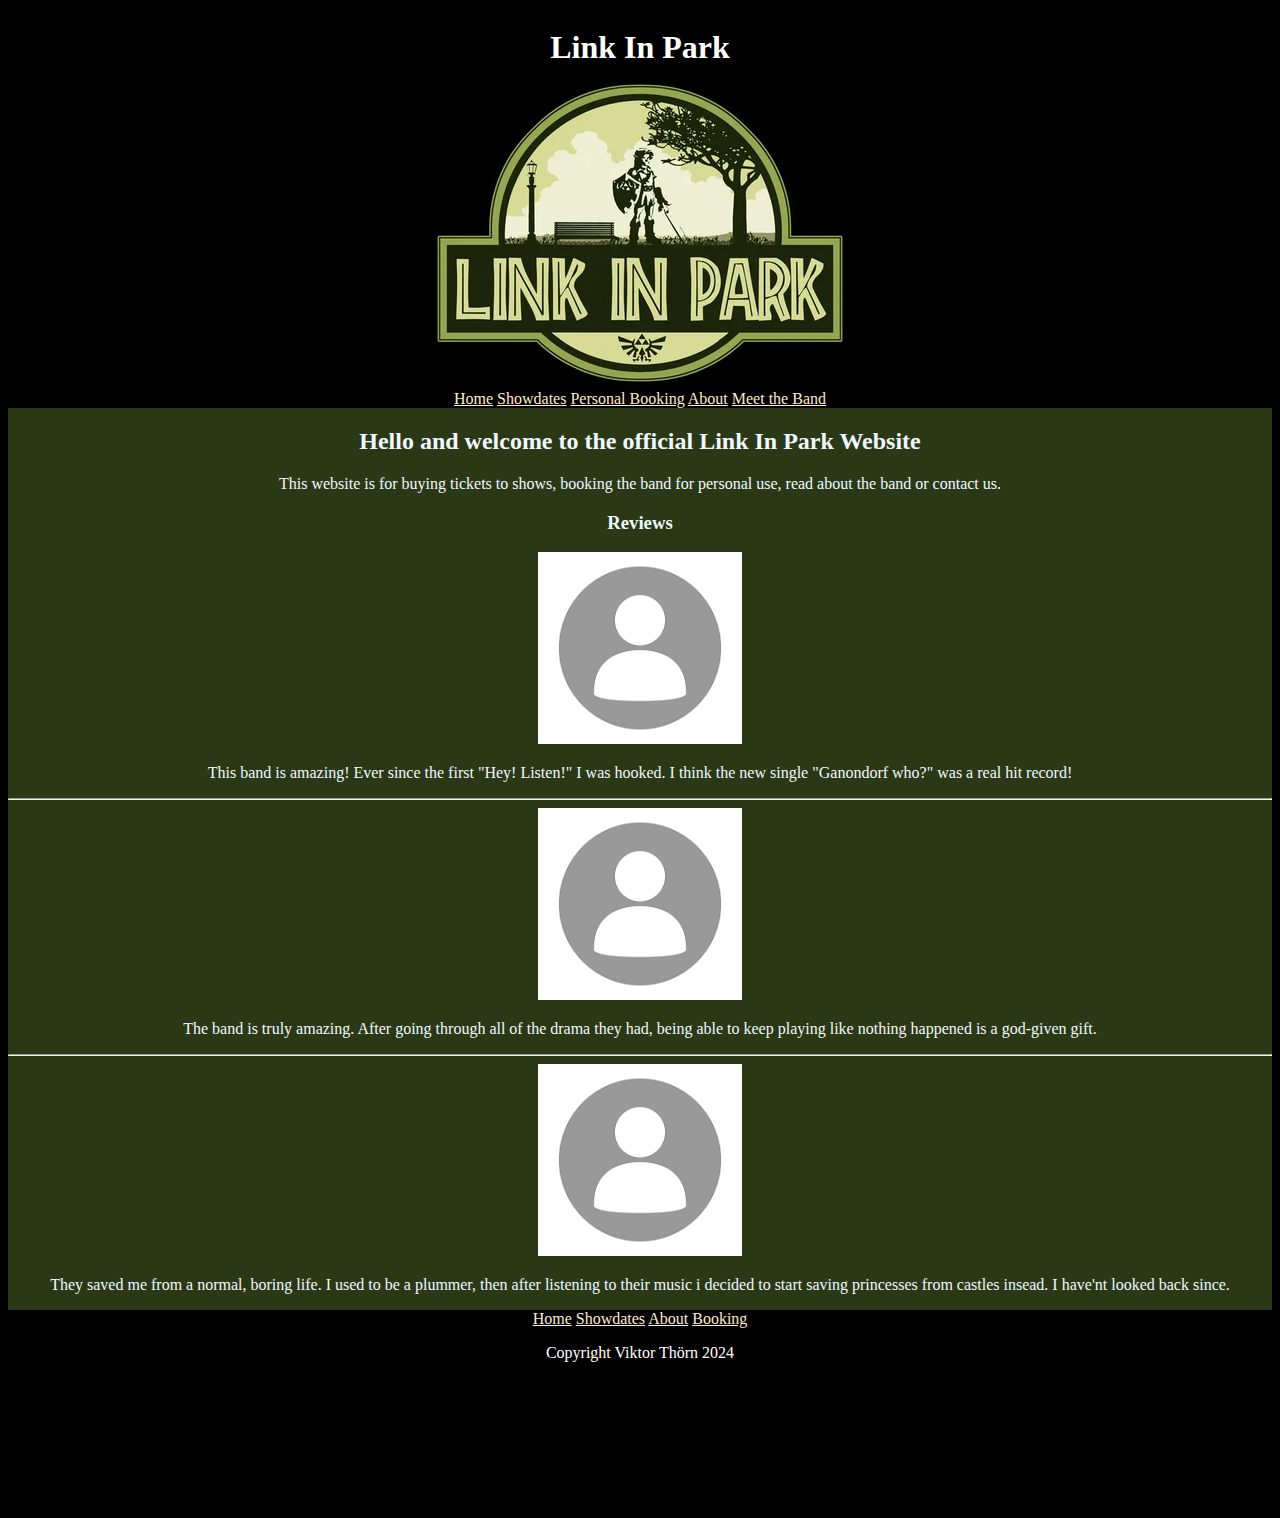
==== index.html @ 0246322a "made new page for bandmembers and moved that section out from about. This was made to make about-pag" ====
<!DOCTYPE html>
<html>

<head>
    <meta charset="UTF-8">
    <link href="style.css" rel="stylesheet">
    <title>Link In Park webpage</title>
</head>
<header class="header_container">
    <h1>Link In Park</h1>
    <div class="bottom_of_header">
        <a href="index.html">Home</a>
        <a href="showdates.html">Showdates</a>
        <a href="booking.html">Personal Booking</a>
        <a href="about.html">About</a>
        <a href="meettheband.html">Meet the Band</a>
    </div>

</header>

<body>
    <h2>Hello and welcome to the official Link In Park Website</h2>
    <p>This website is for buying tickets to shows, booking the band for personal use, read about the band or contact
        us.</p>
    <section>
        <h3>Reviews</h3>
        <img src="img/reviewers/reviewpicture.png" alt="Reviewer 1">
        <p>This band is amazing! Ever since the first "Hey! Listen!" I was hooked.
            I think the new single "Ganondorf who?" was a real hit record!</p>
            <hr>
        <img src="img/reviewers/reviewpicture.png" alt="Reviewer 2">
        <p>The band is truly amazing. After going through all of the drama they had, being able to keep playing like nothing happened is a god-given gift.</p>
        <hr>
        <img src="img/reviewers/reviewpicture.png" alt="Reviewer 3">
        <p>They saved me from a normal, boring life. I used to be a plummer, then after listening to their music i decided to start saving princesses from castles insead. I have'nt looked back since.</p>
    </section>
</body>
<footer>
    <a href="index.html">Home</a>
    <a href="showdates.html">Showdates</a>
    <a href="about.html">About</a>
    <a href="booking.html">Booking</a>
    <p>Copyright Viktor Thörn 2024</p>
</footer>

</html>
---- style.css ----
html {
    background-color: black;
    text-align: center;
}

header {
    color: white;
    height: 400px;
    background-position-x: center;
    background-image: url(img/Linkinpark.webp);
    background-repeat: no-repeat;
    background-color: black;
    text-align: center;
}

body {
    color: aliceblue;
    background-color: rgba(84, 109, 42, 0.514);
}

footer {
    background-color: black;
    color: white;
    height: 200px;
    margin-top: 0;
}

input {
    margin: 10px;
}

a {
    color: blanchedalmond;
}

.profileimg {
    height: 300px;
    width: 200px;
}

aside {
    float: left;
    display: table;
}

.townimg {
    height: 300px;
    width: 400px;
}


#showtable {
    border: 2cap;
    border-color: black;
    display: block;
    margin-left: auto;
    margin-right: auto;
    margin-top: 0;
    margin-bottom: 0;
}



.header_container {
    display: flex;
    flex-direction: column;
}

.bottom_of_header {
    margin-top: auto;
}
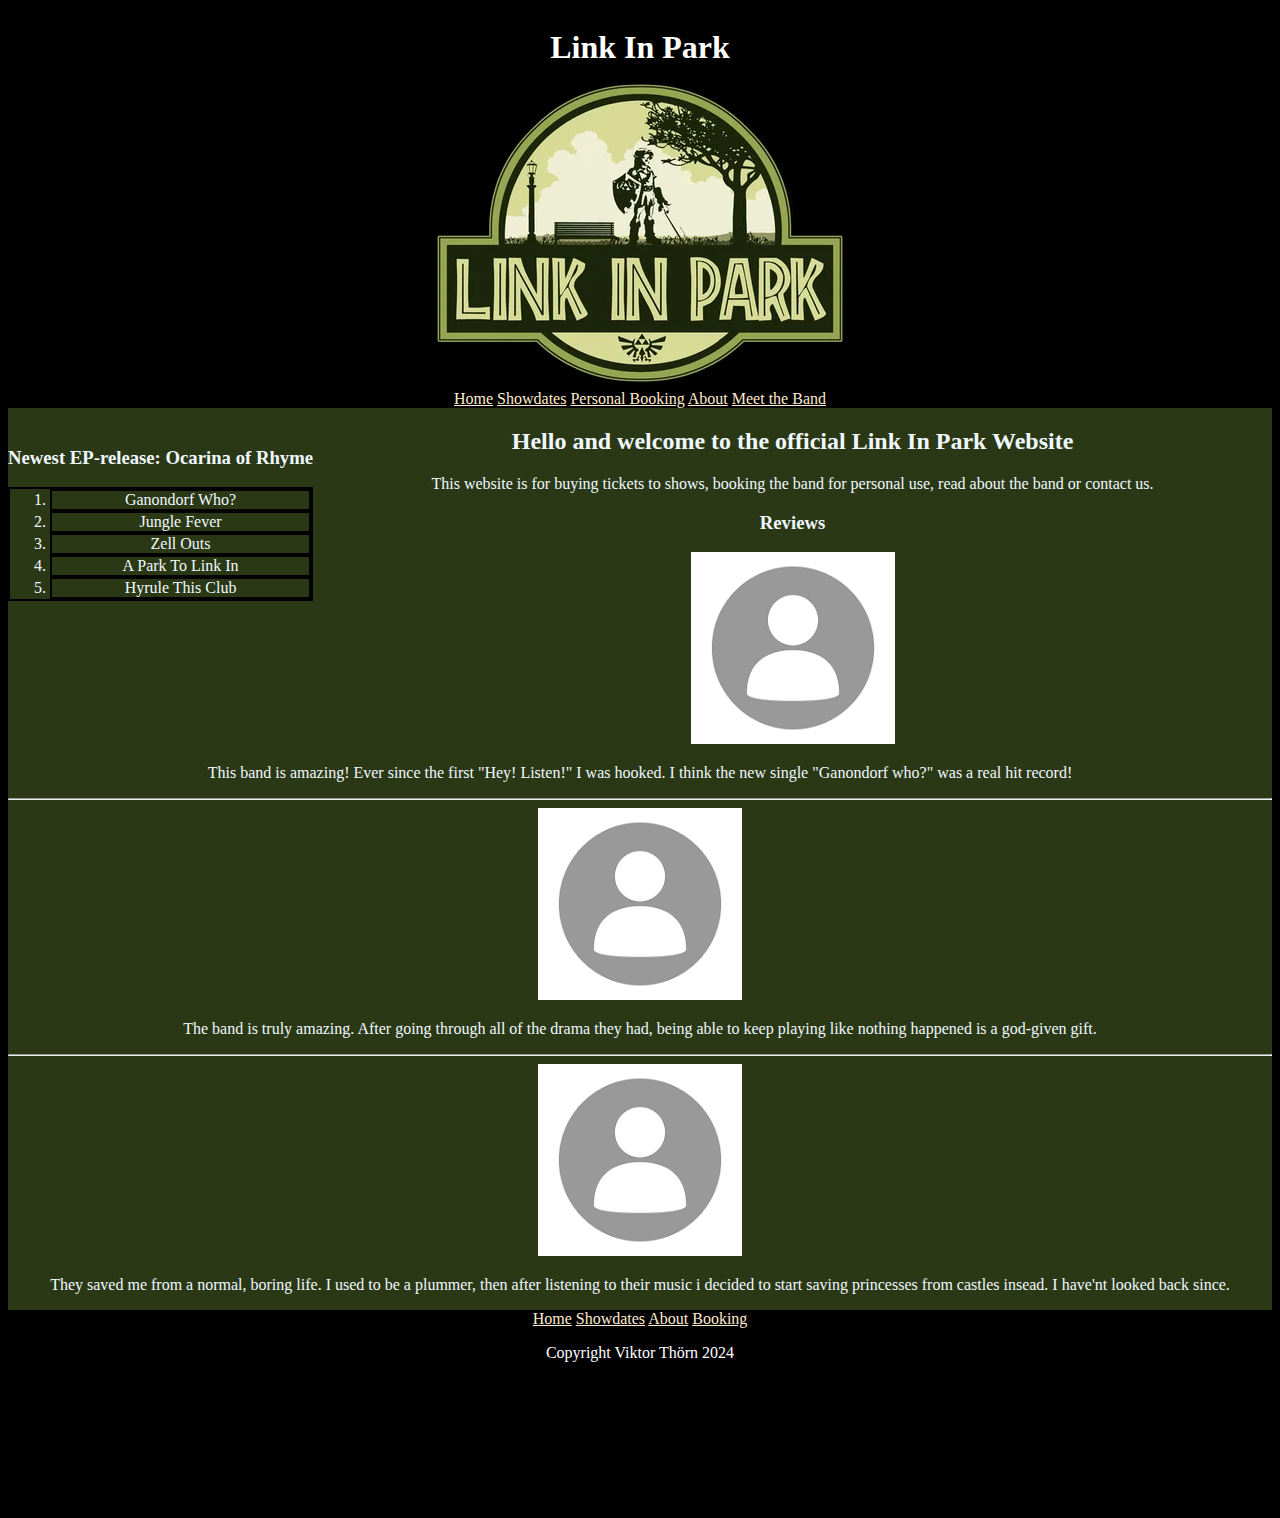
==== commit bf382800: "added a ordered list of the new EP on home-page" ====
--- a/index.html
+++ b/index.html
@@ -19,7 +19,19 @@
 </header>
 
 <body>
-    <h2>Hello and welcome to the official Link In Park Website</h2>
+    <div class="column">
+        <aside class="left">
+        <h3>Newest EP-release: Ocarina of Rhyme</h3>
+        <ol>
+            <li>Ganondorf Who?</li>
+            <li>Jungle Fever</li>
+            <li>Zell Outs</li>
+            <li>A Park To Link In</li>
+            <li>Hyrule This Club</li>
+        </ol>
+        </aside>
+    
+    <main class="right"><h2>Hello and welcome to the official Link In Park Website</h2>
     <p>This website is for buying tickets to shows, booking the band for personal use, read about the band or contact
         us.</p>
     <section>
@@ -34,6 +46,7 @@
         <img src="img/reviewers/reviewpicture.png" alt="Reviewer 3">
         <p>They saved me from a normal, boring life. I used to be a plummer, then after listening to their music i decided to start saving princesses from castles insead. I have'nt looked back since.</p>
     </section>
+</main>
 </body>
 <footer>
     <a href="index.html">Home</a>
--- a/style.css
+++ b/style.css
@@ -33,14 +33,25 @@
     color: blanchedalmond;
 }
 
+ol{
+    border: 2px solid;
+    border-color:black;
+}
+
+li{
+    border: 2px solid;
+    border-color:black;
+}
+
+#eplist{
+    border: 2px solid;
+    border-color:black;
+}
+
+
 .profileimg {
     height: 300px;
     width: 200px;
-}
-
-aside {
-    float: left;
-    display: table;
 }
 
 .townimg {
@@ -59,8 +70,6 @@
     margin-bottom: 0;
 }
 
-
-
 .header_container {
     display: flex;
     flex-direction: column;
@@ -68,4 +77,18 @@
 
 .bottom_of_header {
     margin-top: auto;
+}
+
+.row {
+    display: flex;
+  }
+  
+.right {
+    flex: 75%;
+  }
+
+.left {
+    flex: 25%;
+    float: left;
+    
 }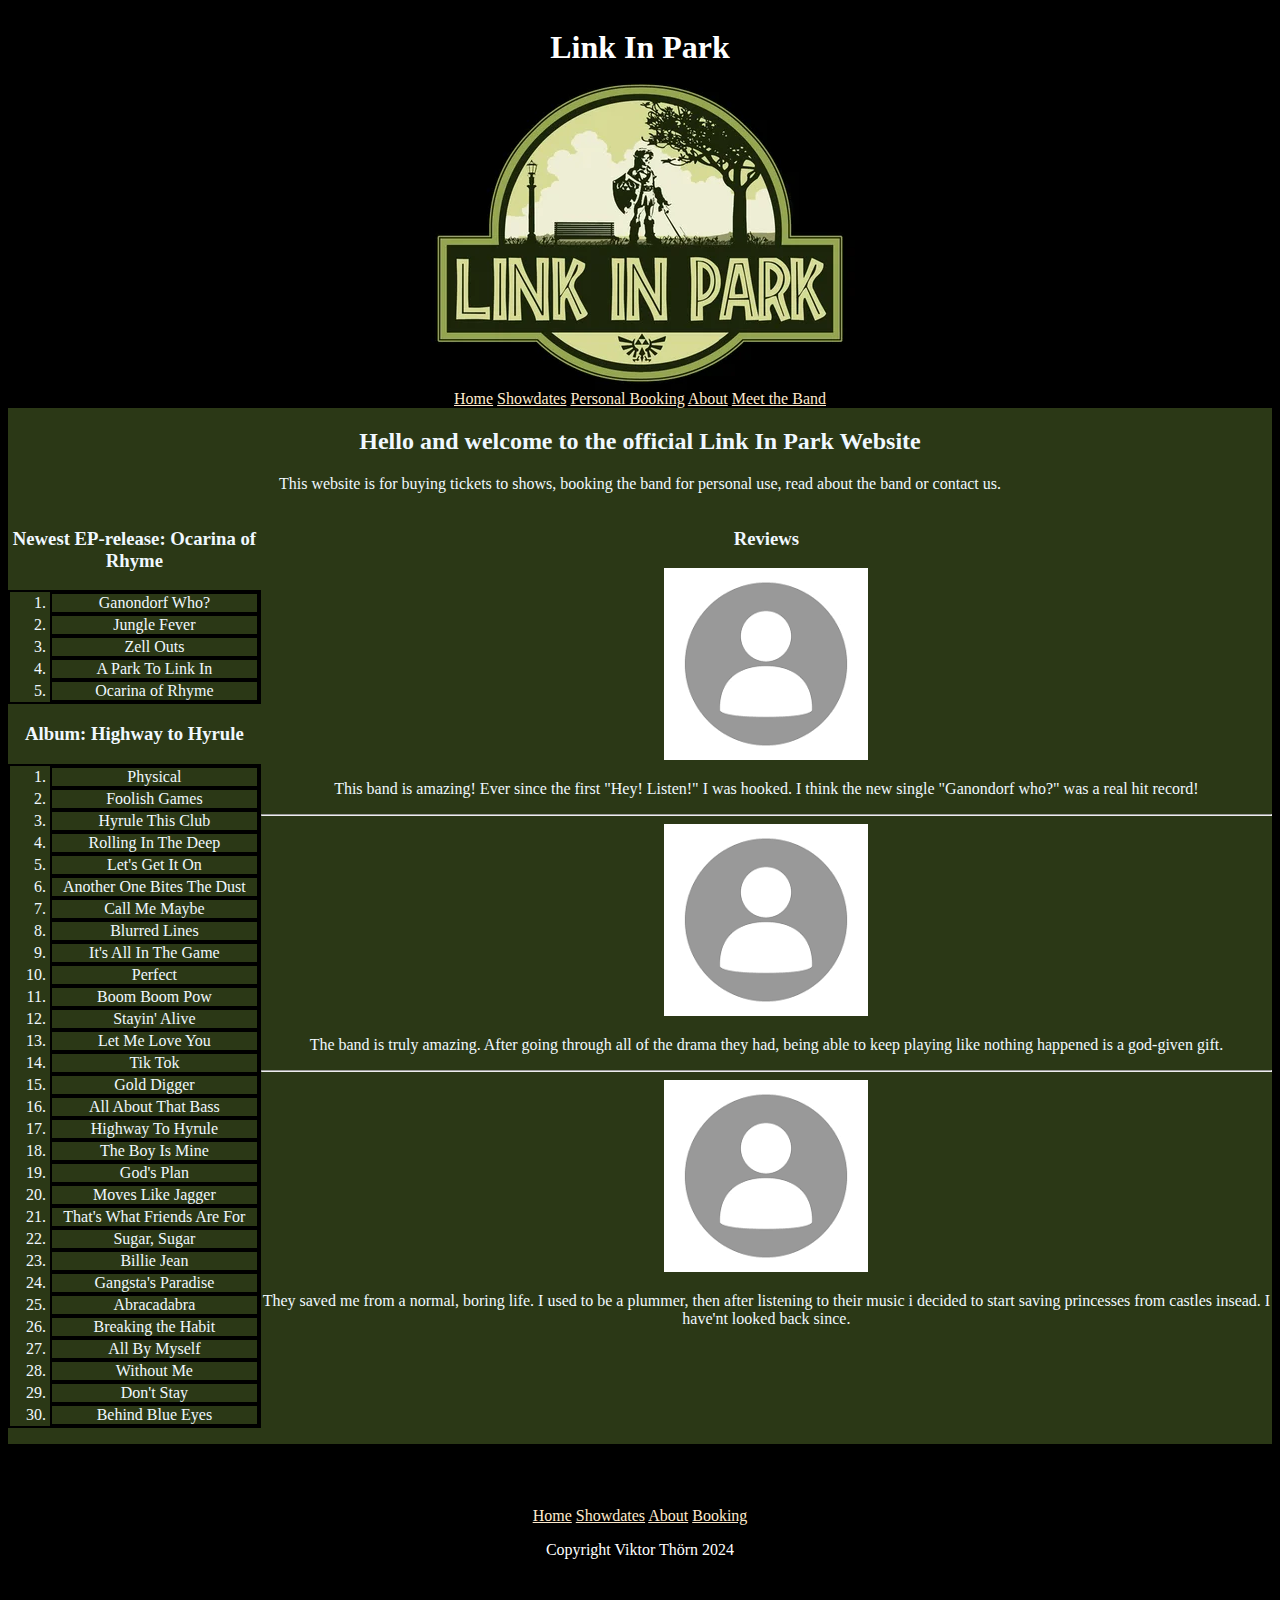
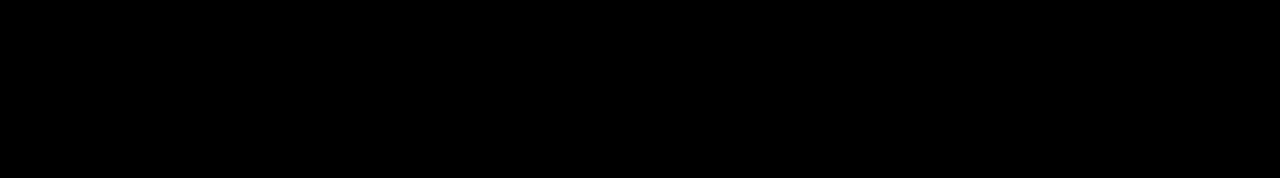
==== commit d0cd447e: "centered the tourdatetable and added background color. Also fixed homepage to have newly released al" ====
--- a/index.html
+++ b/index.html
@@ -19,34 +19,73 @@
 </header>
 
 <body>
-    <div class="column">
+    <h2>Hello and welcome to the official Link In Park Website</h2>
+            <p>This website is for buying tickets to shows, booking the band for personal use, read about the band or
+                contact
+                us.</p>
+    <div class="row"> 
         <aside class="left">
-        <h3>Newest EP-release: Ocarina of Rhyme</h3>
-        <ol>
-            <li>Ganondorf Who?</li>
-            <li>Jungle Fever</li>
-            <li>Zell Outs</li>
-            <li>A Park To Link In</li>
-            <li>Hyrule This Club</li>
-        </ol>
+            <h3>Newest EP-release: Ocarina of Rhyme</h3>
+            <ol>
+                <li>Ganondorf Who?</li>
+                <li>Jungle Fever</li>
+                <li>Zell Outs</li>
+                <li>A Park To Link In</li>
+                <li>Ocarina of Rhyme</li>
+            </ol>
+
+            <h3>Album: Highway to Hyrule</h3>
+            <ol>
+                <li>Physical</li>
+                <li>Foolish Games</li>
+                <li>Hyrule This Club</li>
+                <li>Rolling In The Deep</li>
+                <li>Let's Get It On </li>
+                <li>Another One Bites The Dust </li>
+                <li>Call Me Maybe </li>
+                <li>Blurred Lines</li>
+                <li>It's All In The Game </li>
+                <li>Perfect </li>
+                <li>Boom Boom Pow </li>
+                <li>Stayin' Alive</li>
+                <li>Let Me Love You </li>
+                <li>Tik Tok </li>
+                <li>Gold Digger</li>
+                <li>All About That Bass </li>
+                <li>Highway To Hyrule</li>
+                <li>The Boy Is Mine</li>
+                <li>God's Plan </li>
+                <li>Moves Like Jagger </li>
+                <li>That's What Friends Are For</li>
+                <li>Sugar, Sugar</li>
+                <li>Billie Jean </li>
+                <li>Gangsta's Paradise</li>
+                <li>Abracadabra </li>
+                <li>Breaking the Habit</li>
+                <li>All By Myself</li>
+                <li>Without Me</li>
+                <li>Don't Stay</li>
+                <li>Behind Blue Eyes</li>
+            </ol>
         </aside>
-    
-    <main class="right"><h2>Hello and welcome to the official Link In Park Website</h2>
-    <p>This website is for buying tickets to shows, booking the band for personal use, read about the band or contact
-        us.</p>
-    <section>
-        <h3>Reviews</h3>
-        <img src="img/reviewers/reviewpicture.png" alt="Reviewer 1">
-        <p>This band is amazing! Ever since the first "Hey! Listen!" I was hooked.
-            I think the new single "Ganondorf who?" was a real hit record!</p>
-            <hr>
-        <img src="img/reviewers/reviewpicture.png" alt="Reviewer 2">
-        <p>The band is truly amazing. After going through all of the drama they had, being able to keep playing like nothing happened is a god-given gift.</p>
-        <hr>
-        <img src="img/reviewers/reviewpicture.png" alt="Reviewer 3">
-        <p>They saved me from a normal, boring life. I used to be a plummer, then after listening to their music i decided to start saving princesses from castles insead. I have'nt looked back since.</p>
-    </section>
-</main>
+
+        <main class="right">
+            <section>
+                <h3>Reviews</h3>
+                <img src="img/reviewers/reviewpicture.png" alt="Reviewer 1">
+                <p>This band is amazing! Ever since the first "Hey! Listen!" I was hooked.
+                    I think the new single "Ganondorf who?" was a real hit record!</p>
+                <hr>
+                <img src="img/reviewers/reviewpicture.png" alt="Reviewer 2">
+                <p>The band is truly amazing. After going through all of the drama they had, being able to keep playing
+                    like nothing happened is a god-given gift.</p>
+                <hr>
+                <img src="img/reviewers/reviewpicture.png" alt="Reviewer 3">
+                <p>They saved me from a normal, boring life. I used to be a plummer, then after listening to their music
+                    i decided to start saving princesses from castles insead. I have'nt looked back since.</p>
+            </section>
+    </main>
+</div> 
 </body>
 <footer>
     <a href="index.html">Home</a>
--- a/style.css
+++ b/style.css
@@ -2,6 +2,7 @@
     background-color: black;
     text-align: center;
 }
+
 
 header {
     color: white;
@@ -23,6 +24,7 @@
     color: white;
     height: 200px;
     margin-top: 0;
+    padding: 5%;
 }
 
 input {
@@ -43,9 +45,19 @@
     border-color:black;
 }
 
-#eplist{
-    border: 2px solid;
-    border-color:black;
+table, th, td {    
+    border: 2px solid black;  
+    margin-left: auto;  
+    margin-right: auto;  
+    border-collapse: collapse;    
+    width: 500px;  
+    text-align: center;  
+    font-size: 18px; 
+    background-color: rgb(31, 77, 61); 
+}
+
+address{
+    padding: 5%;
 }
 
 
@@ -60,15 +72,6 @@
 }
 
 
-#showtable {
-    border: 2cap;
-    border-color: black;
-    display: block;
-    margin-left: auto;
-    margin-right: auto;
-    margin-top: 0;
-    margin-bottom: 0;
-}
 
 .header_container {
     display: flex;
@@ -83,12 +86,14 @@
     display: flex;
   }
   
-.right {
-    flex: 75%;
+  .right {
+    flex: 100%;
+    z-index: 1;
   }
 
 .left {
     flex: 25%;
     float: left;
+    z-index: 2;
     
 }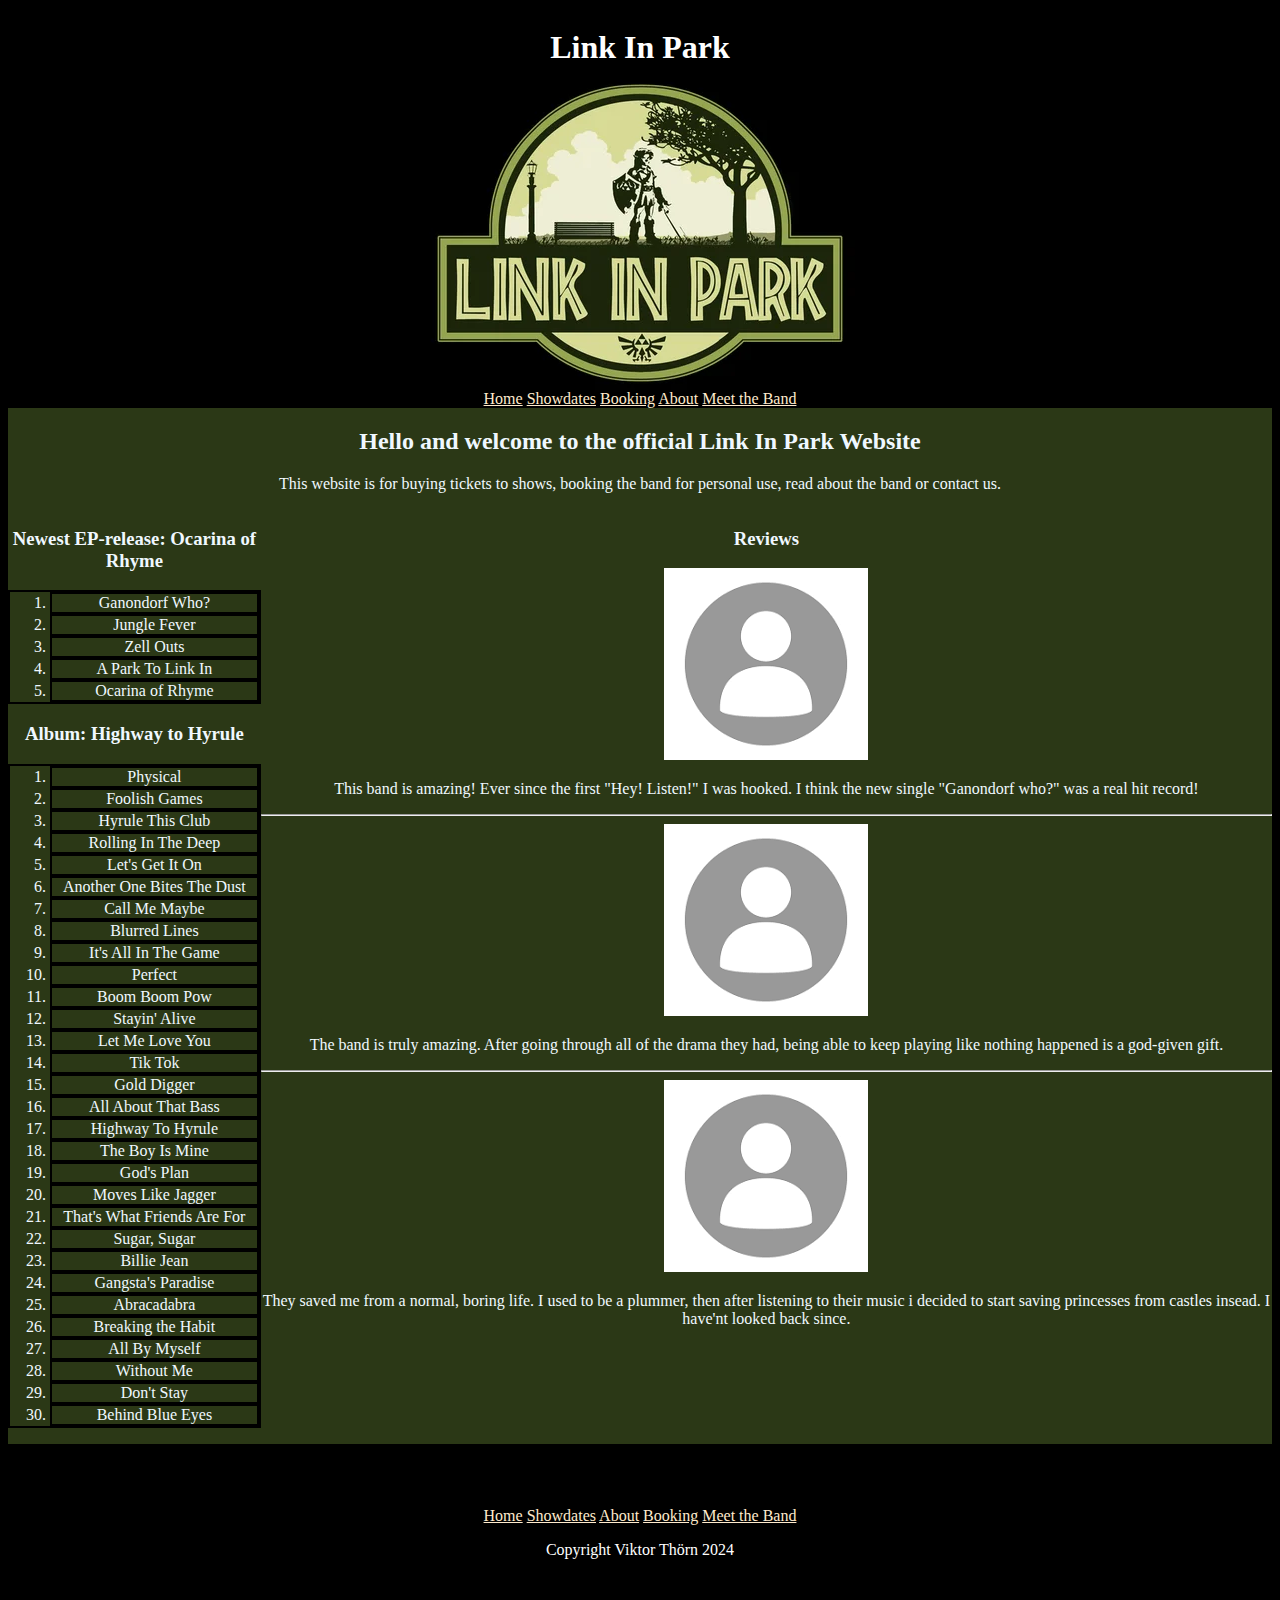
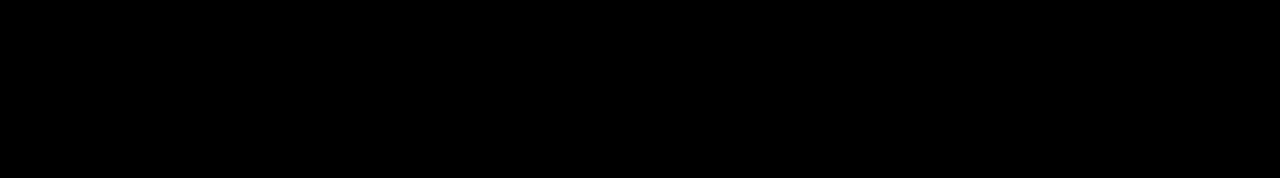
==== commit b473e3bb: "changed footer to include all links, cleaned up text in header and removed unnecessary code in about" ====
--- a/index.html
+++ b/index.html
@@ -11,7 +11,7 @@
     <div class="bottom_of_header">
         <a href="index.html">Home</a>
         <a href="showdates.html">Showdates</a>
-        <a href="booking.html">Personal Booking</a>
+        <a href="booking.html">Booking</a>
         <a href="about.html">About</a>
         <a href="meettheband.html">Meet the Band</a>
     </div>
@@ -92,6 +92,7 @@
     <a href="showdates.html">Showdates</a>
     <a href="about.html">About</a>
     <a href="booking.html">Booking</a>
+    <a href="meettheband.html">Meet the Band</a>
     <p>Copyright Viktor Thörn 2024</p>
 </footer>
 
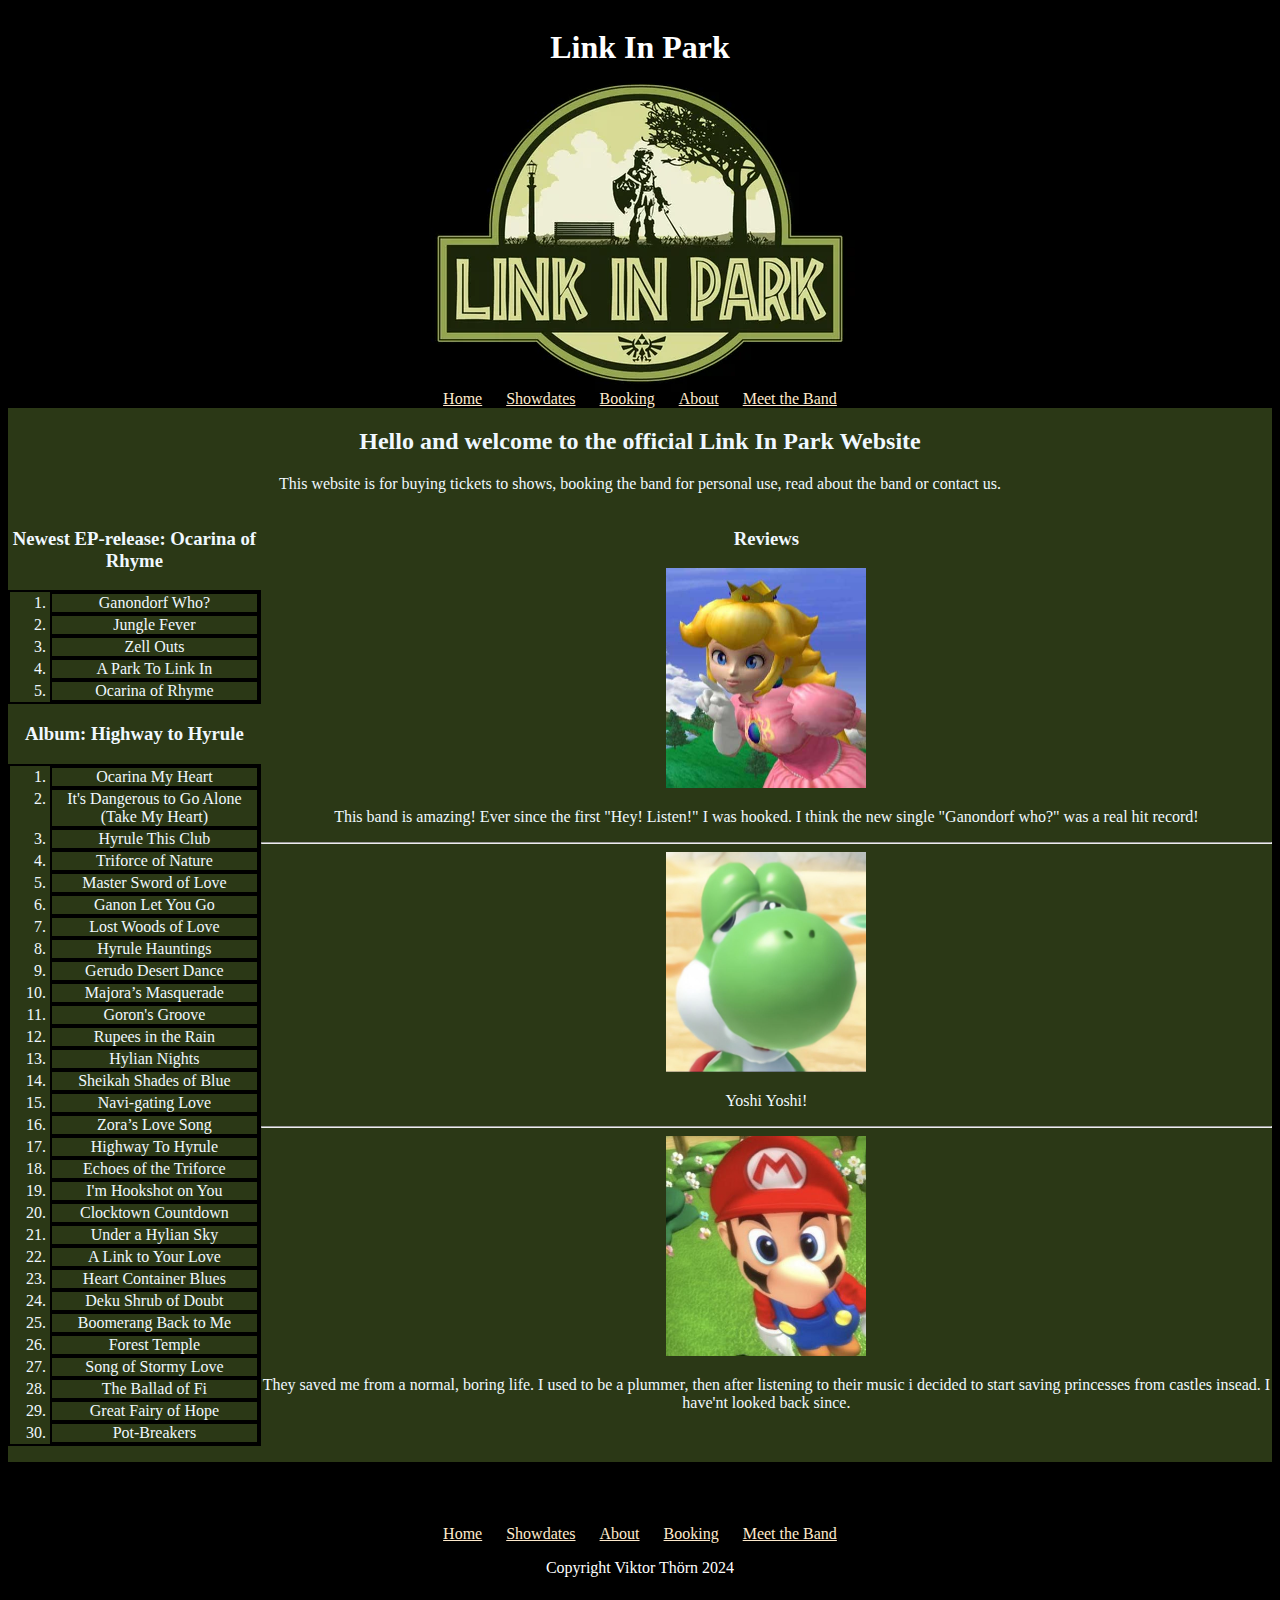
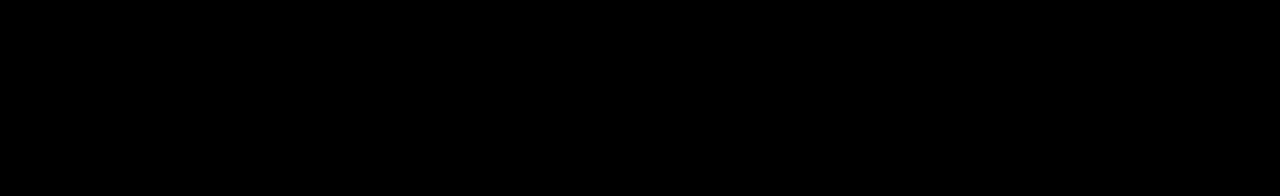
==== commit 49e753f6: "added new pictures and text to about. Changed songnames and added reviewers pictures. Also set pictu" ====
--- a/index.html
+++ b/index.html
@@ -1,29 +1,28 @@
 <!DOCTYPE html>
-<html>
+<html lang="sv">
 
 <head>
     <meta charset="UTF-8">
     <link href="style.css" rel="stylesheet">
     <title>Link In Park webpage</title>
 </head>
-<header class="header_container">
-    <h1>Link In Park</h1>
-    <div class="bottom_of_header">
-        <a href="index.html">Home</a>
-        <a href="showdates.html">Showdates</a>
-        <a href="booking.html">Booking</a>
-        <a href="about.html">About</a>
-        <a href="meettheband.html">Meet the Band</a>
-    </div>
-
-</header>
 
 <body>
+    <header class="header_container">
+        <h1>Link In Park</h1>
+        <div class="bottom_of_header">
+            <a href="index.html">Home</a>
+            <a href="showdates.html">Showdates</a>
+            <a href="booking.html">Booking</a>
+            <a href="about.html">About</a>
+            <a href="meettheband.html">Meet the Band</a>
+        </div>
+    </header>
     <h2>Hello and welcome to the official Link In Park Website</h2>
-            <p>This website is for buying tickets to shows, booking the band for personal use, read about the band or
-                contact
-                us.</p>
-    <div class="row"> 
+    <p>This website is for buying tickets to shows, booking the band for personal use, read about the band or
+        contact
+        us.</p>
+    <div class="row">
         <aside class="left">
             <h3>Newest EP-release: Ocarina of Rhyme</h3>
             <ol>
@@ -36,64 +35,63 @@
 
             <h3>Album: Highway to Hyrule</h3>
             <ol>
-                <li>Physical</li>
-                <li>Foolish Games</li>
+                <li>Ocarina My Heart</li>
+                <li>It's Dangerous to Go Alone (Take My Heart)</li>
                 <li>Hyrule This Club</li>
-                <li>Rolling In The Deep</li>
-                <li>Let's Get It On </li>
-                <li>Another One Bites The Dust </li>
-                <li>Call Me Maybe </li>
-                <li>Blurred Lines</li>
-                <li>It's All In The Game </li>
-                <li>Perfect </li>
-                <li>Boom Boom Pow </li>
-                <li>Stayin' Alive</li>
-                <li>Let Me Love You </li>
-                <li>Tik Tok </li>
-                <li>Gold Digger</li>
-                <li>All About That Bass </li>
+                <li>Triforce of Nature</li>
+                <li>Master Sword of Love</li>
+                <li>Ganon Let You Go</li>
+                <li>Lost Woods of Love</li>
+                <li>Hyrule Hauntings</li>
+                <li>Gerudo Desert Dance</li>
+                <li>Majora’s Masquerade</li>
+                <li>Goron's Groove</li>
+                <li>Rupees in the Rain</li>
+                <li>Hylian Nights</li>
+                <li>Sheikah Shades of Blue</li>
+                <li>Navi-gating Love</li>
+                <li>Zora’s Love Song</li>
                 <li>Highway To Hyrule</li>
-                <li>The Boy Is Mine</li>
-                <li>God's Plan </li>
-                <li>Moves Like Jagger </li>
-                <li>That's What Friends Are For</li>
-                <li>Sugar, Sugar</li>
-                <li>Billie Jean </li>
-                <li>Gangsta's Paradise</li>
-                <li>Abracadabra </li>
-                <li>Breaking the Habit</li>
-                <li>All By Myself</li>
-                <li>Without Me</li>
-                <li>Don't Stay</li>
-                <li>Behind Blue Eyes</li>
+                <li>Echoes of the Triforce</li>
+                <li>I'm Hookshot on You</li>
+                <li>Clocktown Countdown</li>
+                <li>Under a Hylian Sky</li>
+                <li>A Link to Your Love</li>
+                <li>Heart Container Blues</li>
+                <li>Deku Shrub of Doubt</li>
+                <li>Boomerang Back to Me</li>
+                <li>Forest Temple</li>
+                <li>Song of Stormy Love</li>
+                <li>The Ballad of Fi</li>
+                <li>Great Fairy of Hope</li>
+                <li>Pot-Breakers</li>
             </ol>
         </aside>
 
         <main class="right">
             <section>
                 <h3>Reviews</h3>
-                <img src="img/reviewers/reviewpicture.png" alt="Reviewer 1">
+                <img src="img/reviewers/peachreview.jpg" alt="Reviewer 1" class="review_picture">
                 <p>This band is amazing! Ever since the first "Hey! Listen!" I was hooked.
                     I think the new single "Ganondorf who?" was a real hit record!</p>
                 <hr>
-                <img src="img/reviewers/reviewpicture.png" alt="Reviewer 2">
-                <p>The band is truly amazing. After going through all of the drama they had, being able to keep playing
-                    like nothing happened is a god-given gift.</p>
+                <img src="img/reviewers/yoshireview.jpg" alt="Reviewer 2" class="review_picture">
+                <p>Yoshi Yoshi!</p>
                 <hr>
-                <img src="img/reviewers/reviewpicture.png" alt="Reviewer 3">
+                <img src="img/reviewers/marioreview.jpg" alt="Reviewer 3" class="review_picture">
                 <p>They saved me from a normal, boring life. I used to be a plummer, then after listening to their music
                     i decided to start saving princesses from castles insead. I have'nt looked back since.</p>
             </section>
-    </main>
-</div> 
+        </main>
+    </div>
+    <footer>
+        <a href="index.html">Home</a>
+        <a href="showdates.html">Showdates</a>
+        <a href="about.html">About</a>
+        <a href="booking.html">Booking</a>
+        <a href="meettheband.html">Meet the Band</a>
+        <p>Copyright Viktor Thörn 2024</p>
+    </footer>
 </body>
-<footer>
-    <a href="index.html">Home</a>
-    <a href="showdates.html">Showdates</a>
-    <a href="about.html">About</a>
-    <a href="booking.html">Booking</a>
-    <a href="meettheband.html">Meet the Band</a>
-    <p>Copyright Viktor Thörn 2024</p>
-</footer>
 
 </html>--- a/style.css
+++ b/style.css
@@ -33,6 +33,8 @@
 
 a {
     color: blanchedalmond;
+    margin-left: 10px;
+    margin-right: 10px;
 }
 
 ol{
@@ -71,6 +73,10 @@
     width: 400px;
 }
 
+.review_picture{
+    height: 220px;
+    width: 200px;
+}
 
 
 .header_container {
@@ -84,16 +90,13 @@
 
 .row {
     display: flex;
-  }
-  
-  .right {
+}
+
+.right {
     flex: 100%;
-    z-index: 1;
-  }
+}
 
 .left {
     flex: 25%;
     float: left;
-    z-index: 2;
-    
 }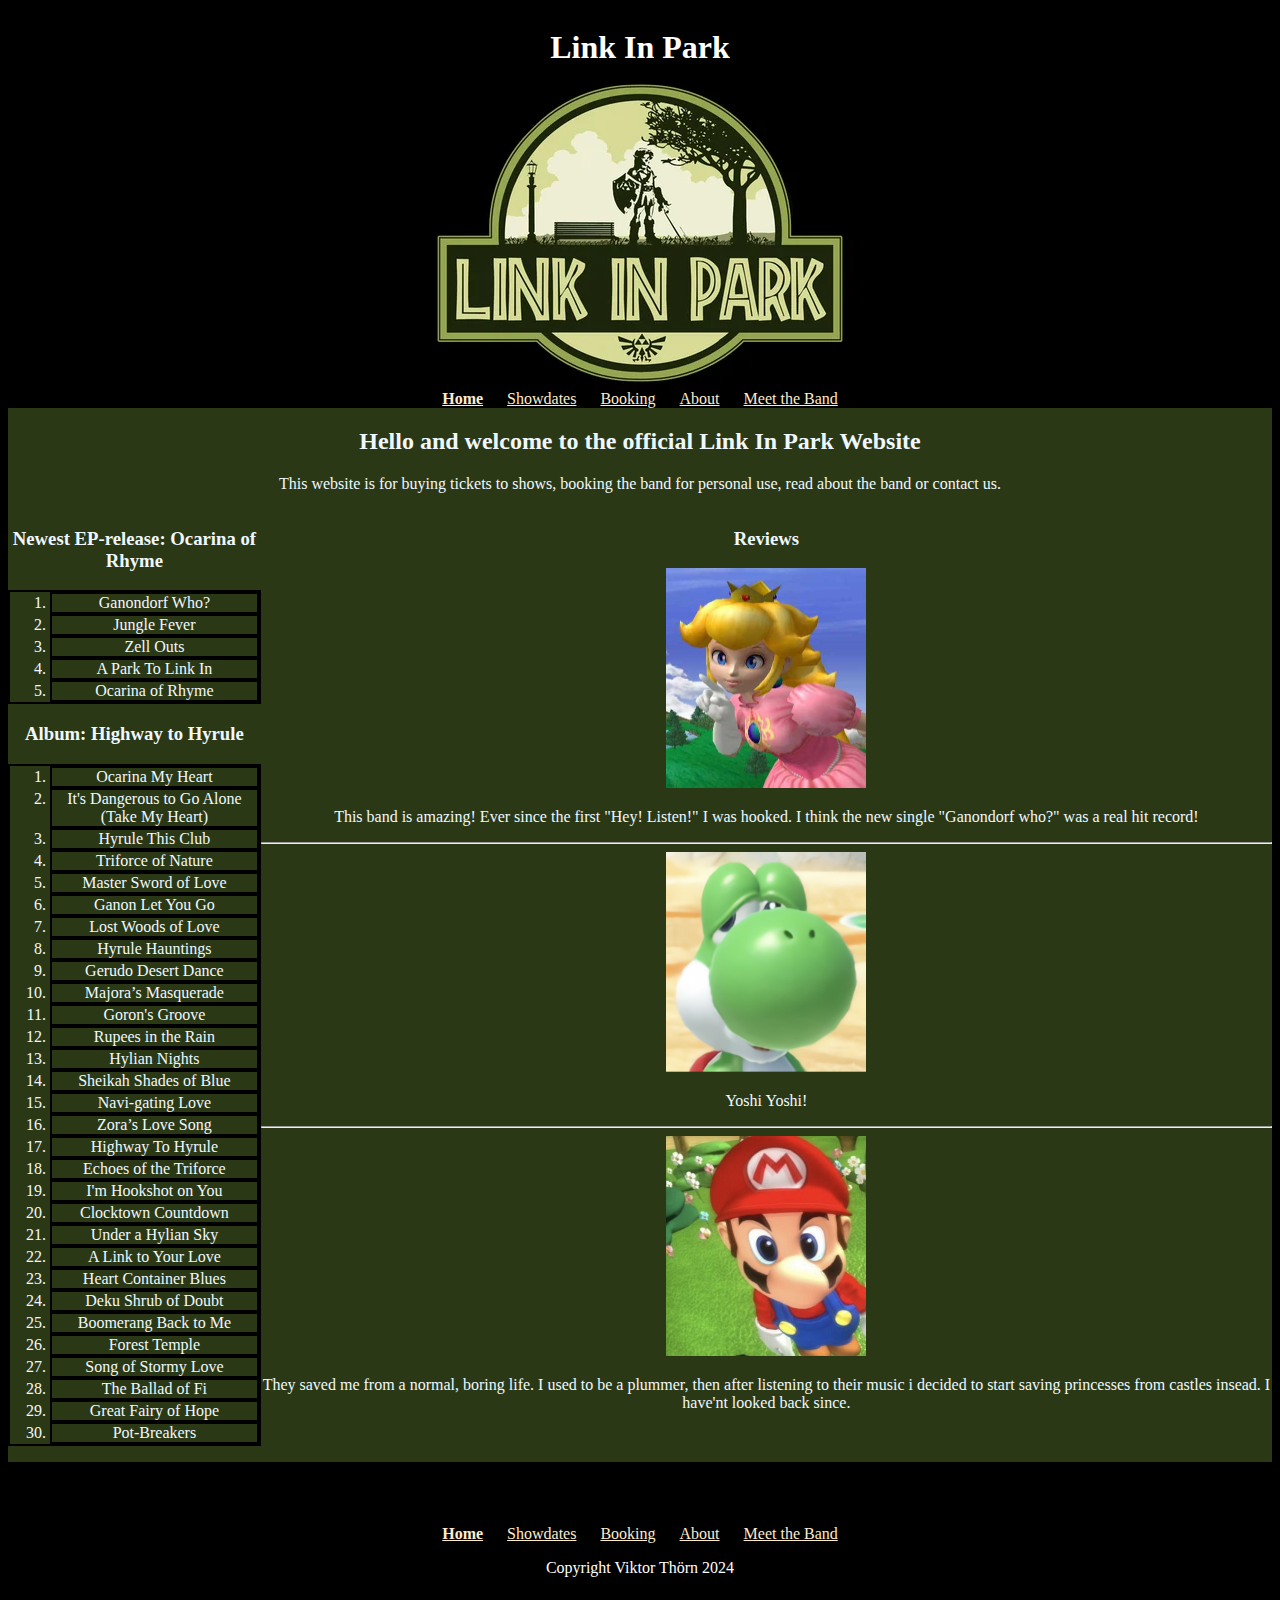
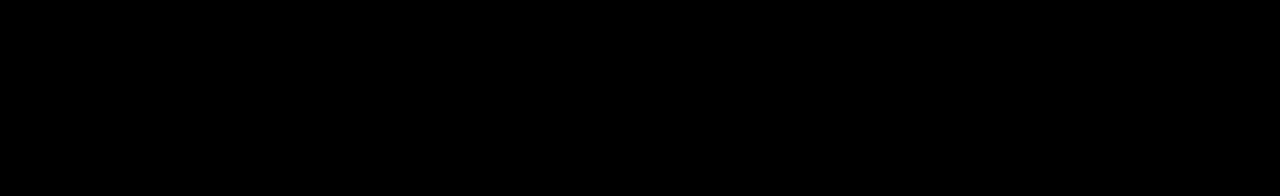
==== commit f21f7b05: "added bold text to the page the site user is on in both navigations, header and footer. Also correct" ====
--- a/index.html
+++ b/index.html
@@ -10,13 +10,13 @@
 <body>
     <header class="header_container">
         <h1>Link In Park</h1>
-        <div class="bottom_of_header">
-            <a href="index.html">Home</a>
+        <nav class="bottom_of_header">
+            <a href="index.html"><b>Home</b></a>
             <a href="showdates.html">Showdates</a>
             <a href="booking.html">Booking</a>
             <a href="about.html">About</a>
             <a href="meettheband.html">Meet the Band</a>
-        </div>
+        </nav>
     </header>
     <h2>Hello and welcome to the official Link In Park Website</h2>
     <p>This website is for buying tickets to shows, booking the band for personal use, read about the band or
@@ -85,12 +85,14 @@
         </main>
     </div>
     <footer>
-        <a href="index.html">Home</a>
-        <a href="showdates.html">Showdates</a>
-        <a href="about.html">About</a>
-        <a href="booking.html">Booking</a>
-        <a href="meettheband.html">Meet the Band</a>
-        <p>Copyright Viktor Thörn 2024</p>
+        <nav>
+            <a href="index.html"><b>Home</b></a>
+            <a href="showdates.html">Showdates</a>
+            <a href="booking.html">Booking</a>
+            <a href="about.html">About</a>
+            <a href="meettheband.html">Meet the Band</a>
+            <p>Copyright Viktor Thörn 2024</p>
+        </nav>
     </footer>
 </body>
 
--- a/style.css
+++ b/style.css
@@ -48,14 +48,14 @@
 }
 
 table, th, td {    
-    border: 2px solid black;  
+    border: 2px solid rgb(251, 248, 248);  
     margin-left: auto;  
     margin-right: auto;  
-    border-collapse: collapse;    
+    border-collapse: collapse;   
     width: 500px;  
     text-align: center;  
     font-size: 18px; 
-    background-color: rgb(31, 77, 61); 
+    background-color: rgb(48, 51, 50); 
 }
 
 address{
